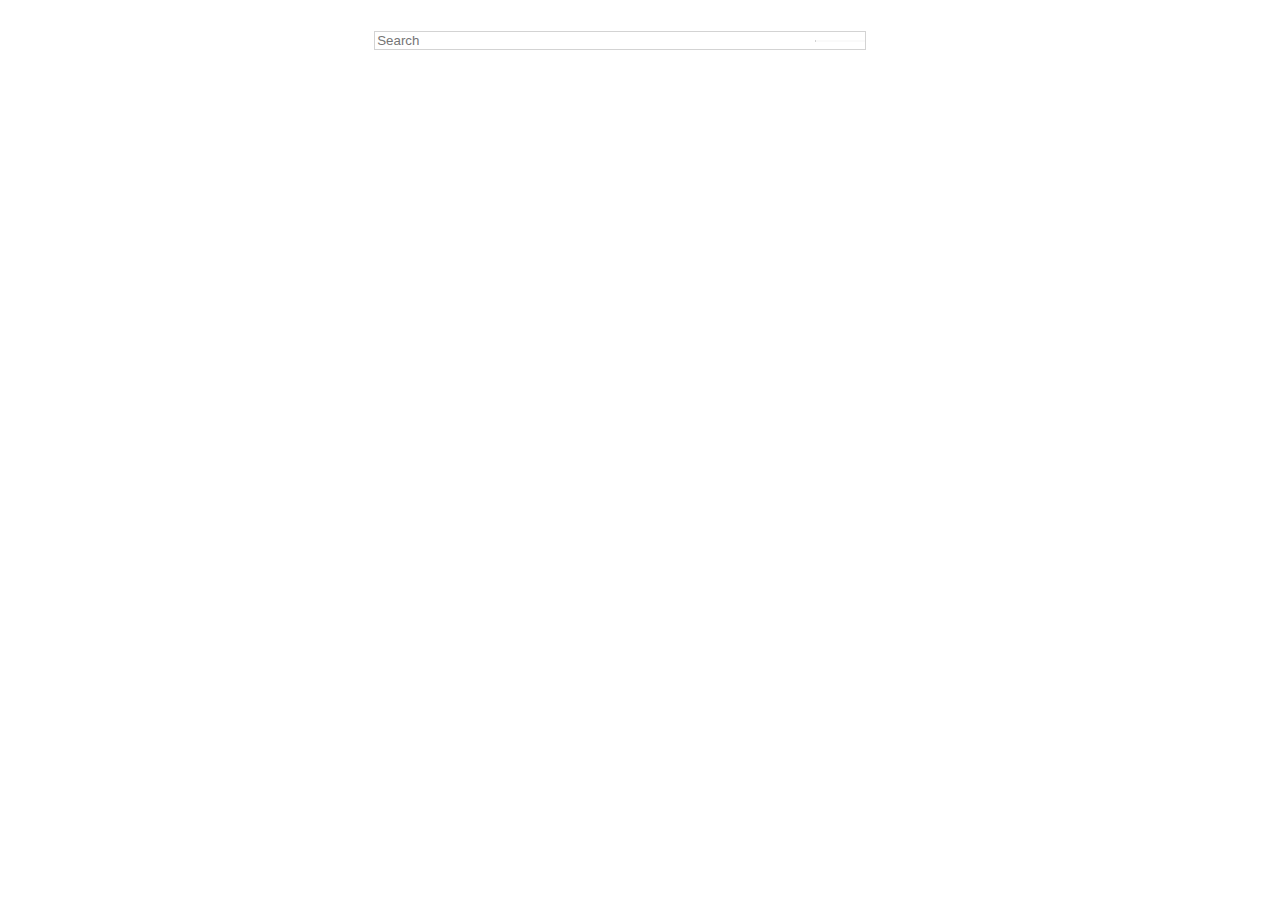
==== index2.html @ 01af4f9c "add new header" ====
<!DOCTYPE html>
<html lang="en">
<head>
  <meta charset="UTF-8">
  <meta name="viewport" content="width=device-width, initial-scale=1.0">
  <script src="https://kit.fontawesome.com/6f78d6a1d2.js" crossorigin="anonymous"></script>
  <link rel="stylesheet" href="style.css">
  <title>Document</title>
</head>
<body>
  <nav class="navbar">
    <div class="icons__left">
        <i class="fas fa-bars"></i>
        <img class="header__logo" src="https://upload.wikimedia.org/wikipedia/commons/b/b8/YouTube_Logo_2017.svg" alt="" />
    </div>
      <div class="search">
          <input placeholder="Search" type="text" />
          <button class="button"><i class="fas fa-search"></i></button>
      </div>
      <div class="icons__right">
        <i class="fas fa-video-slash" class="icon__right"></i>
        <i class="fas fa-th" class="icon__right"></i>
        <i class="fas fa-bell" class="icon__right"></i>
      </div>
  </nav>
</body>
</html>
---- style.css ----
.navbar{
  display:flex;
  align-items: center;
  justify-content: space-between;
  padding: 20px;
  
}

.icons__left{
  display: flex;
  align-items: center;
}

.header__logo {
  height: 25px;
  object-fit: contain;
  margin-left: 20px;
}

.search{
  display: flex;
  align-items: center;
  width: 40%;
  border: 1px solid lightgray;
}

.search > input {
  display: flex;
  flex: 1;
  border: none;
}

.button{
  display: flex;
  width: 50px !important;
  background-color: #fafafa;  
  border:none;
  border-left: 1px solid lightgrey;
  color: gray;
}

.button > i{
  margin-left: 12px;
}

.icons__right{
  display: flex;
}

.icons__right > i{
  margin-right: 20px;
  
}
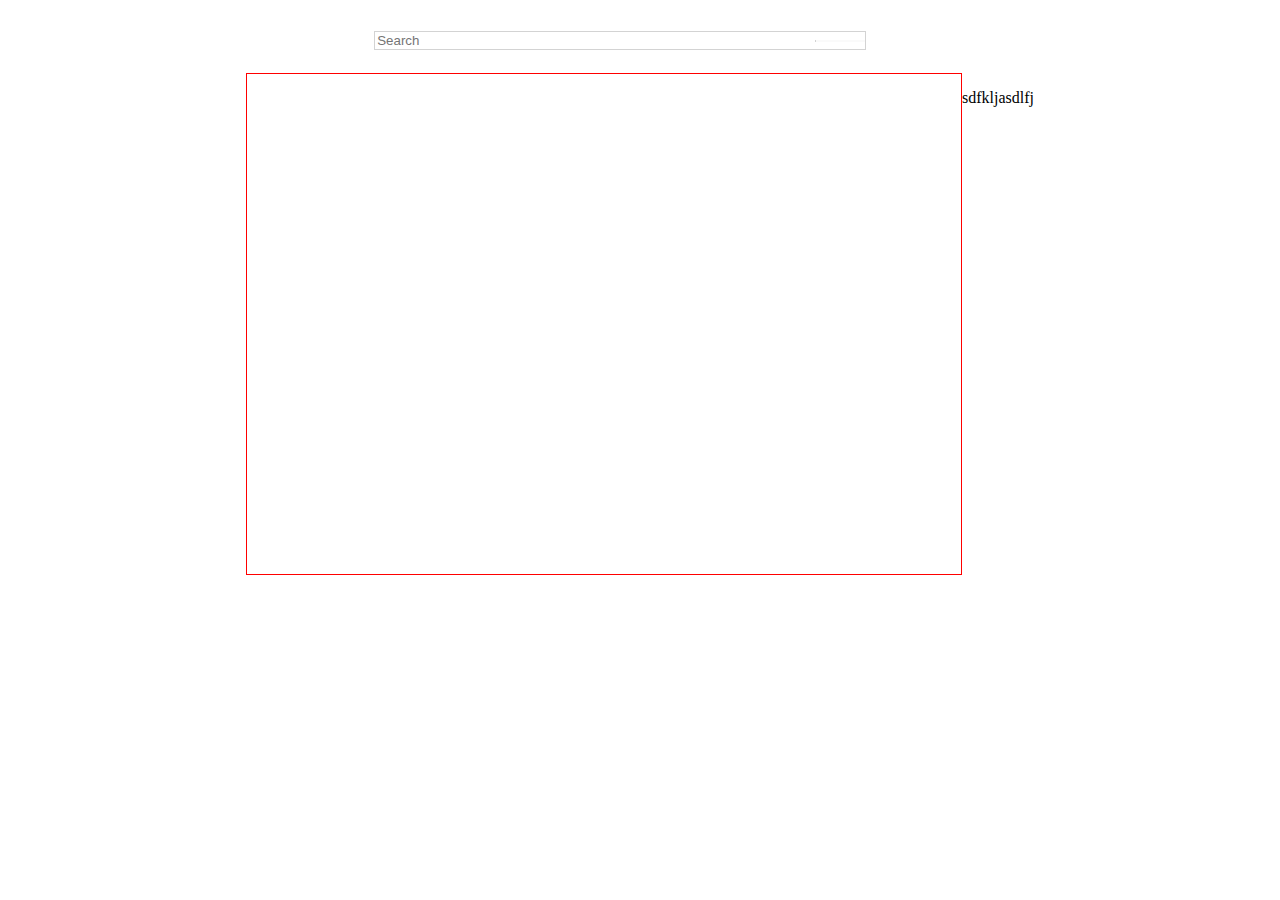
==== commit a673e077: "htmlsemantic" ====
--- a/index2.html
+++ b/index2.html
@@ -23,5 +23,19 @@
         <i class="fas fa-bell" class="icon__right"></i>
       </div>
   </nav>
+
+  
+
+  <section>
+    <div class="section">
+      <aside class="rightside__menu"></aside>
+      <iframe class="video" src="https://www.youtube.com/embed/spUcxBFEpBM" frameborder="0" allow="accelerometer; autoplay; 
+        encrypted-media; gyroscope; picture-in-picture" allowfullscreen></iframe>
+        <aside class="leftside__menu">  
+          <p>sdfkljasdlfj</p>
+        </aside>
+    </div>
+  </section>
+
 </body>
 </html>--- a/style.css
+++ b/style.css
@@ -40,6 +40,7 @@
 }
 
 .button > i{
+  display: flex;
   margin-left: 12px;
 }
 
@@ -48,6 +49,27 @@
 }
 
 .icons__right > i{
+  display: flex;
   margin-right: 20px;
   
+}
+
+.section{
+  display: flex;
+}
+
+.rightside__menu{
+  flex:.2;
+}
+
+.video{
+  flex:.6;
+  align-items: center;
+  justify-content: center;  
+  border: 1px solid red; 
+  height: 500px;
+}
+
+.side__menu{
+  flex:.2;
 }